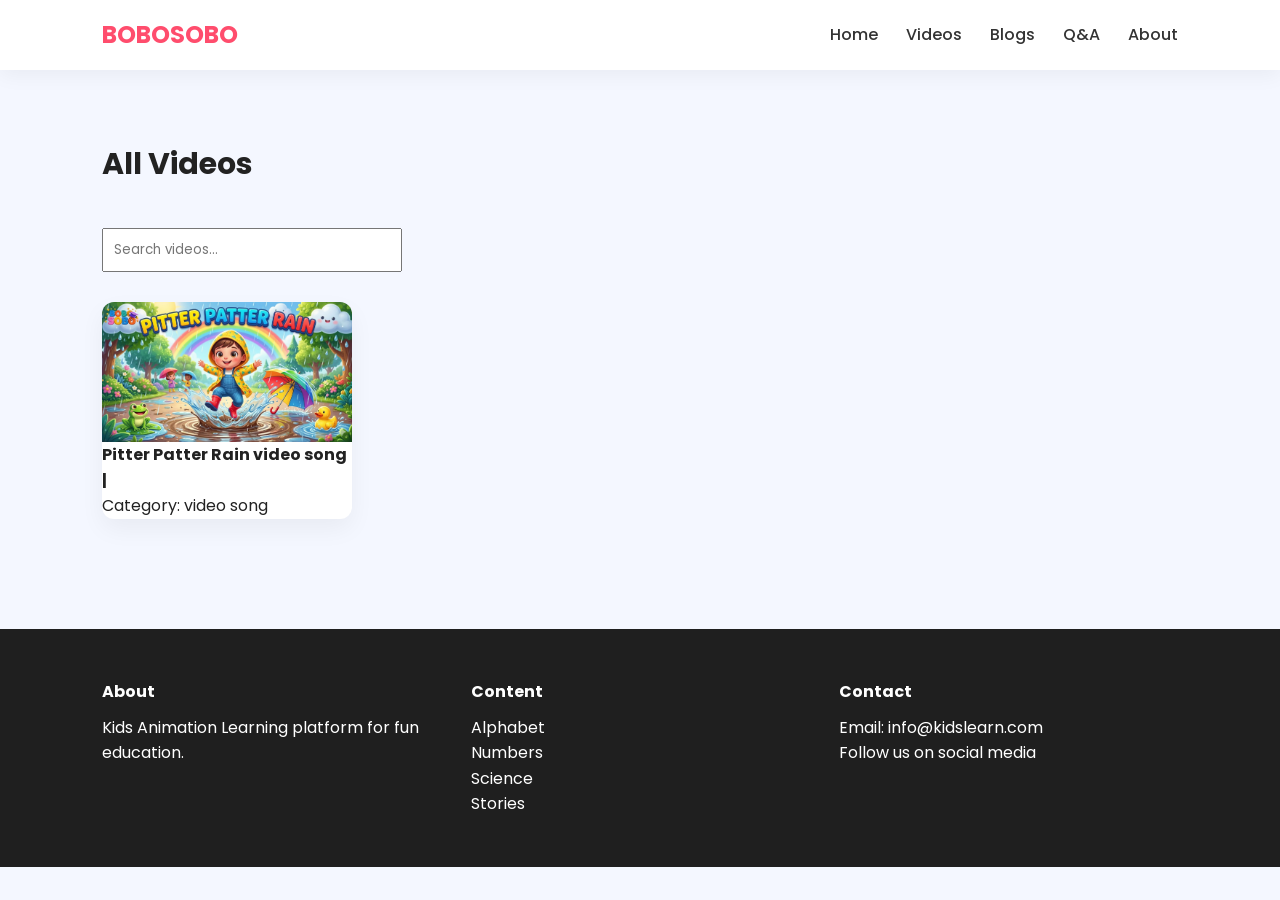
==== videos.html @ 4ba353a6 "Add files via upload" ====
<!DOCTYPE html>
<html>
<head>

<title>Videos</title>

<link rel="stylesheet" href="css/style.css">

</head>

<body>

    <div id="navbar"></div>

<section class="section">

<h2 class="section-title">All Videos</h2>

<input type="text" placeholder="Search videos..." style="padding:10px;width:300px;margin-bottom:30px;">

<div class="video-grid">

<div class="video-card">

<a href="video.html">

<img src="/images/Gemini_Generated_Image_ptl51sptl51sptl5.png">

</a>

<div class="video-content">

<h4>Pitter Patter Rain video song |</h4>

<span>Category: video song</span>

</div>

</div>

</div>

</section>

<div id="footer"></div>

<script src="js/script.js"></script>
</body>
</html>
---- css/style.css ----
@import url('https://fonts.googleapis.com/css2?family=Poppins:wght@300;400;500;600&display=swap');

*{
margin:0;
padding:0;
box-sizing:border-box;
font-family:'Poppins',sans-serif;
}

body{
background:#f4f7ff;
color:#222;
line-height:1.6;
}

img{
max-width:100%;
height:auto;
display:block;
}

/* NAVBAR */

.navbar{
display:flex;
justify-content:space-between;
align-items:center;
padding:16px 8%;
background:white;
box-shadow:0 5px 20px rgba(0,0,0,0.05);
position:sticky;
top:0;
z-index:1000;
}

.logo{
font-size:24px;
font-weight:700;
color:#ff4d6d;
}

.nav-links{
display:flex;
gap:28px;
}

.nav-links a{
text-decoration:none;
color:#333;
font-weight:500;
transition:0.3s;
}

.nav-links a:hover{
color:#ff4d6d;
}

/* MOBILE MENU BUTTON */

.menu-toggle{
display:none;
font-size:28px;
cursor:pointer;
}

/* HERO */

.hero{
height:80vh;
display:flex;
align-items:center;
justify-content:center;
flex-direction:column;
text-align:center;
color:white;
padding:20px;

background:
linear-gradient(rgba(0,0,0,0.4),rgba(0,0,0,0.4)),
url("/images/Gemini_Generated_Image_bqee2abqee2abqee.png");

background-size:cover;
background-position:center;
}

.hero h1{
font-size:52px;
margin-bottom:15px;
}

.hero p{
font-size:20px;
margin-bottom:25px;
}

/* BUTTON */

.btn{
background:linear-gradient(45deg,#ff4d6d,#ff8fa3);
color:white;
padding:14px 30px;
border-radius:40px;
text-decoration:none;
font-weight:500;
transition:0.3s;
display:inline-block;
}

.btn:hover{
transform:scale(1.05);
}

/* SECTIONS */

.section{
padding:70px 8%;
}

.section-title{
font-size:30px;
margin-bottom:40px;
}

/* VIDEO GRID */

.video-grid{
display:grid;
grid-template-columns:repeat(4,1fr);
gap:25px;
}

.video-card{
background:white;
border-radius:12px;
overflow:hidden;
box-shadow:0 10px 25px rgba(0,0,0,0.05);
transition:0.3s;
cursor:pointer;
}

.video-card:hover{
transform:translateY(-8px);
}

.video-card img{
width:100%;
}

.video-info{
padding:16px;
}

.video-info h4{
margin-bottom:8px;
font-size:16px;
}

/* CATEGORY */

.category-grid{
display:grid;
grid-template-columns:repeat(6,1fr);
gap:20px;
}

.category-card{
background:white;
padding:20px;
border-radius:10px;
text-align:center;
box-shadow:0 5px 15px rgba(0,0,0,0.05);
transition:0.3s;
cursor:pointer;
}

.category-card:hover{
background:#ff4d6d;
color:white;
}

/* BLOG */

.blog-grid{
display:grid;
grid-template-columns:repeat(3,1fr);
gap:25px;
}

.blog-card{
background:white;
border-radius:12px;
overflow:hidden;
box-shadow:0 10px 25px rgba(0,0,0,0.05);
}

.blog-card img{
width:100%;
}

.blog-content{
padding:16px;
}

/* QUESTIONS */

.question-card{
background:white;
padding:18px;
border-radius:10px;
margin-bottom:15px;
box-shadow:0 4px 12px rgba(0,0,0,0.05);
}

/* VIDEO PLAYER */

iframe{
width:100%;
height:500px;
border-radius:10px;
}

/* FOOTER */

.footer{
background:#1f1f1f;
color:white;
padding:50px 8%;
margin-top:40px;
}

.footer-grid{
display:grid;
grid-template-columns:repeat(3,1fr);
gap:30px;
}

.footer h4{
margin-bottom:10px;
}

/* =========================
TABLET RESPONSIVE
========================= */

@media(max-width:1024px){

.video-grid{
grid-template-columns:repeat(2,1fr);
}

.blog-grid{
grid-template-columns:repeat(2,1fr);
}

.category-grid{
grid-template-columns:repeat(3,1fr);
}

.hero h1{
font-size:40px;
}

}

/* =========================
MOBILE RESPONSIVE
========================= */

@media(max-width:768px){

.menu-toggle{
display:block;
}

.nav-links{
display:none;
flex-direction:column;
position:absolute;
top:70px;
left:0;
width:100%;
background:white;
padding:20px;
box-shadow:0 5px 20px rgba(0,0,0,0.1);
}

.nav-links a{
padding:12px 0;
border-bottom:1px solid #eee;
}

.hero{
height:auto;
padding:80px 20px;
}

.hero h1{
font-size:32px;
}

.hero p{
font-size:16px;
}

.section{
padding:50px 20px;
}

.video-grid{
grid-template-columns:1fr;
}

.blog-grid{
grid-template-columns:1fr;
}

.category-grid{
grid-template-columns:repeat(2,1fr);
}

.footer-grid{
grid-template-columns:1fr;
text-align:center;
}

iframe{
height:250px;
}

}

/* =========================
SMALL MOBILE
========================= */

@media(max-width:480px){

.hero h1{
font-size:26px;
}

.btn{
padding:12px 22px;
}

}
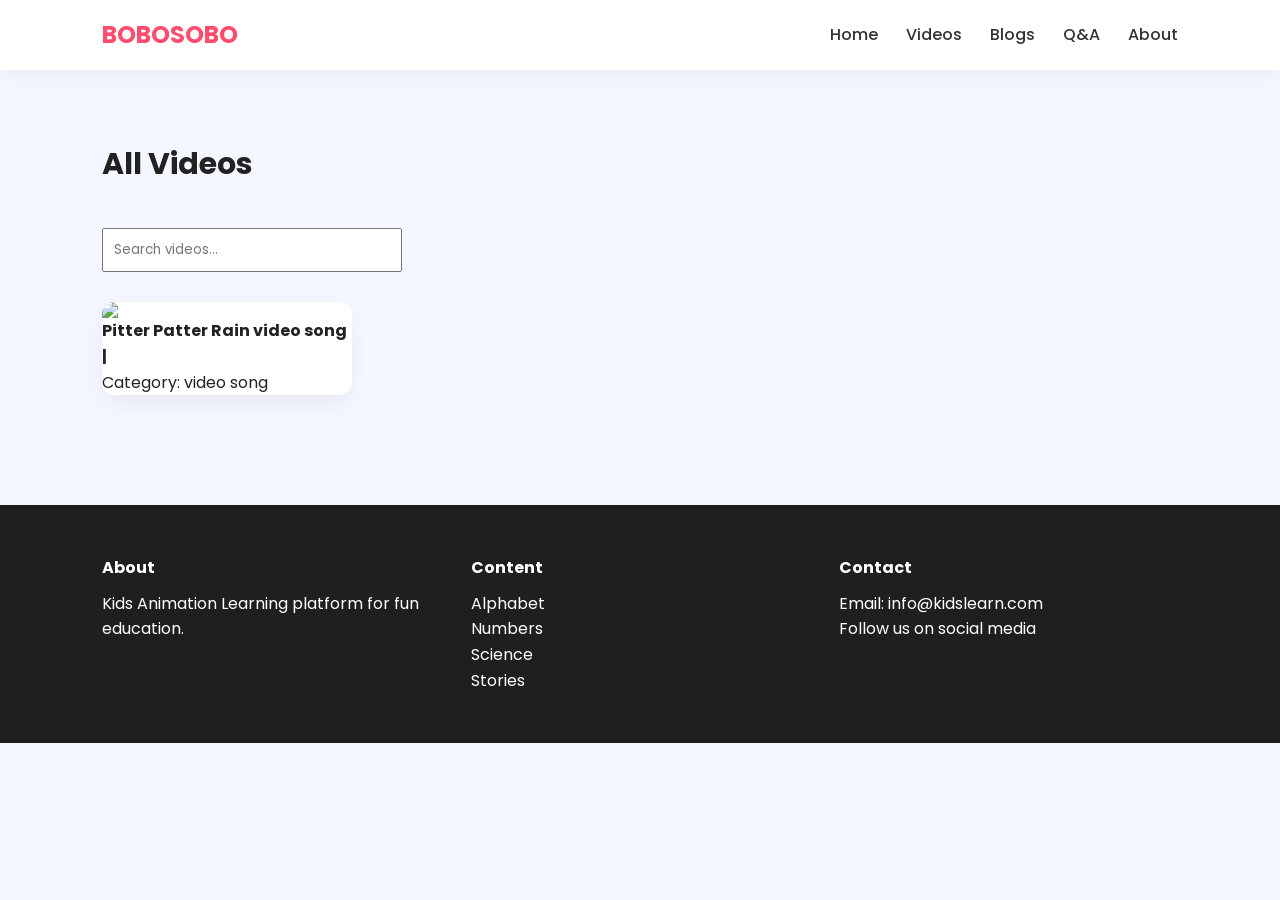
==== commit 1c978817: "Update videos.html" ====
--- a/videos.html
+++ b/videos.html
@@ -24,7 +24,7 @@
 
 <a href="video.html">
 
-<img src="/images/Gemini_Generated_Image_ptl51sptl51sptl5.png">
+<img src="https://i.ytimg.com/an_webp/HfPe3fBHHuI/mqdefault_6s.webp?du=3000&sqp=CPDZy80G&rs=AOn4CLAbEcaMLPRVsbHmwlBXcIVdAmNAvQ">
 
 </a>
 
@@ -46,4 +46,6 @@
 
 <script src="js/script.js"></script>
 </body>
-</html>+
+</html>
+
--- a/css/style.css
+++ b/css/style.css
@@ -77,7 +77,7 @@
 
 background:
 linear-gradient(rgba(0,0,0,0.4),rgba(0,0,0,0.4)),
-url("/images/Gemini_Generated_Image_bqee2abqee2abqee.png");
+url("../images/Gemini_Generated_Image_bqee2abqee2abqee.png");
 
 background-size:cover;
 background-position:center;
@@ -343,4 +343,6 @@
 padding:12px 22px;
 }
 
-}+
+}
+
